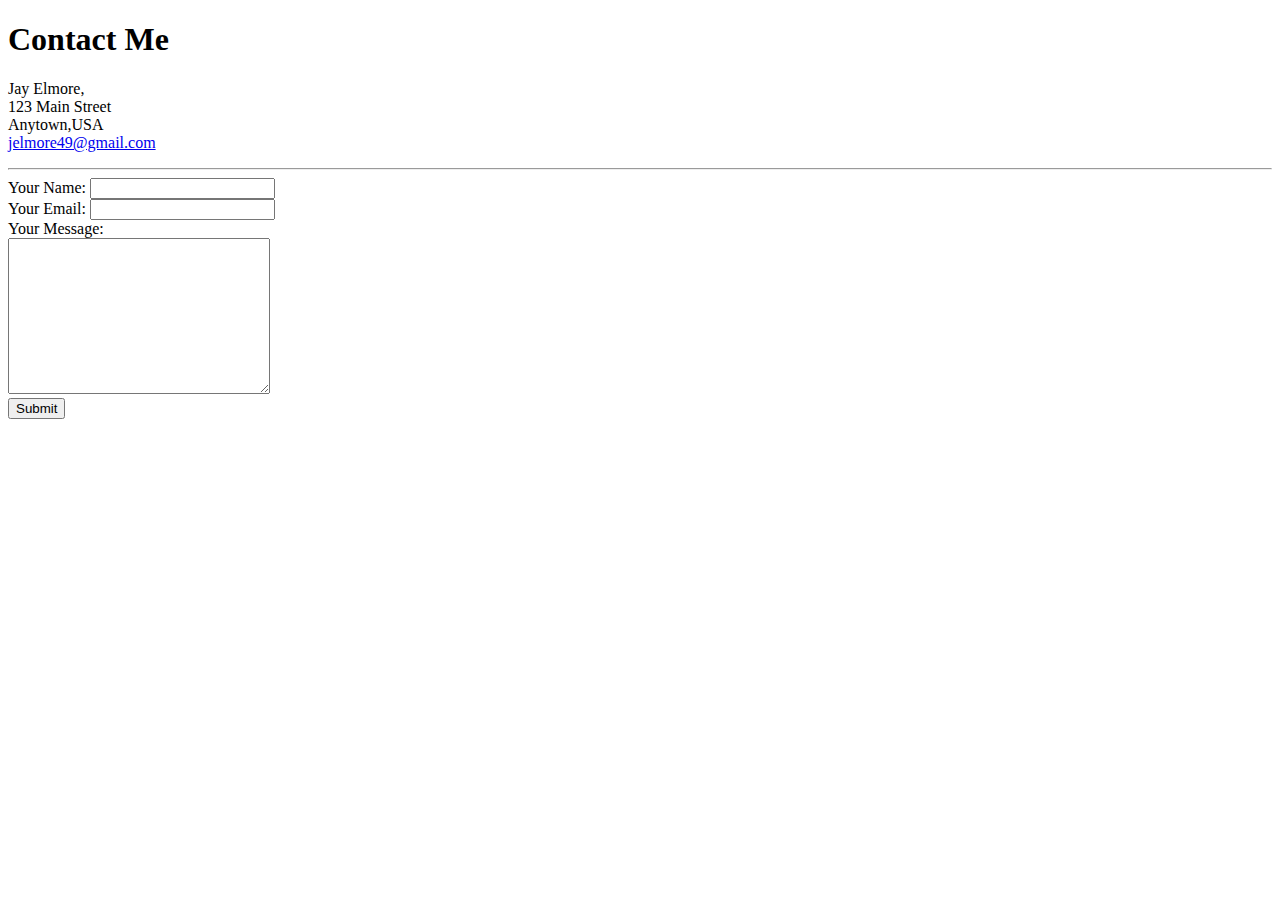
==== contact-me.html @ 8b3ac618 "Add initial files for CV (from 100 Days of Code)" ====
<!DOCTYPE html>
<html lang="en">
<head>
    <meta charset="UTF-8">
    <meta http-equiv="X-UA-Compatible" content="IE=edge">
    <meta name="viewport" content="width=device-width, initial-scale=1.0">
    <title>Contact Me</title>
</head>
<body>
    <h1>Contact Me</h1>
    <p>Jay Elmore,<br/>
    123 Main Street<br/>
    Anytown,USA<br/>
    <a href="mailto:jelmore49@gmail.com">jelmore49@gmail.com</a></p>
    <hr/>    
    <form action="mailto:jelmore49@gmail.com" method="post" enctype="text/plain">
        <label for="">Your Name:</label>
        <input type="text" name="yourName" value=""><br/>
        <label for="">Your Email:</label>
        <input type="email" name="yourEmail" value=""><br/>
        <label for="message">Your Message:</label><br/>
        <textarea name="yourMessage" id="" cols="30" rows="10"></textarea><br/>
        <input type="submit" name="" id="">
    </form>
</body>
</html>
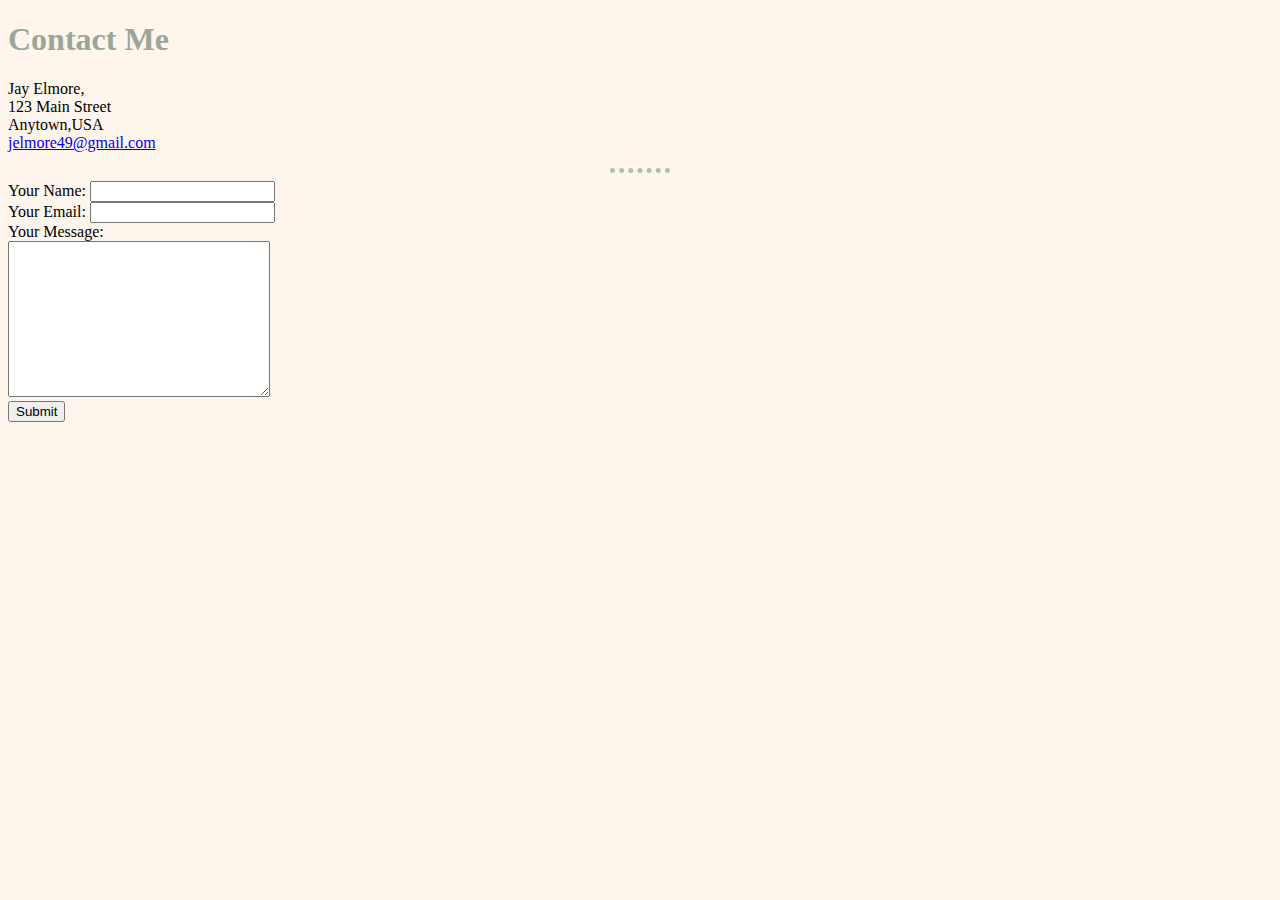
==== commit ca5af84f: "Add default stylesheet" ====
--- a/contact-me.html
+++ b/contact-me.html
@@ -5,6 +5,7 @@
     <meta http-equiv="X-UA-Compatible" content="IE=edge">
     <meta name="viewport" content="width=device-width, initial-scale=1.0">
     <title>Contact Me</title>
+    <link rel="stylesheet" href="css/default.css"/>
 </head>
 <body>
     <h1>Contact Me</h1>
--- a/css/default.css
+++ b/css/default.css
@@ -0,0 +1,16 @@
+body {
+    background-color: #FEF5ED;
+}
+hr {
+    border-style: none;
+    border-top: dotted #ADC2A9 5px;
+    height: 0;
+    width: 60px;
+}
+h1, h3 {
+    color: #99A799
+}
+img {
+    height: 250px;
+    width: 250px;
+}
